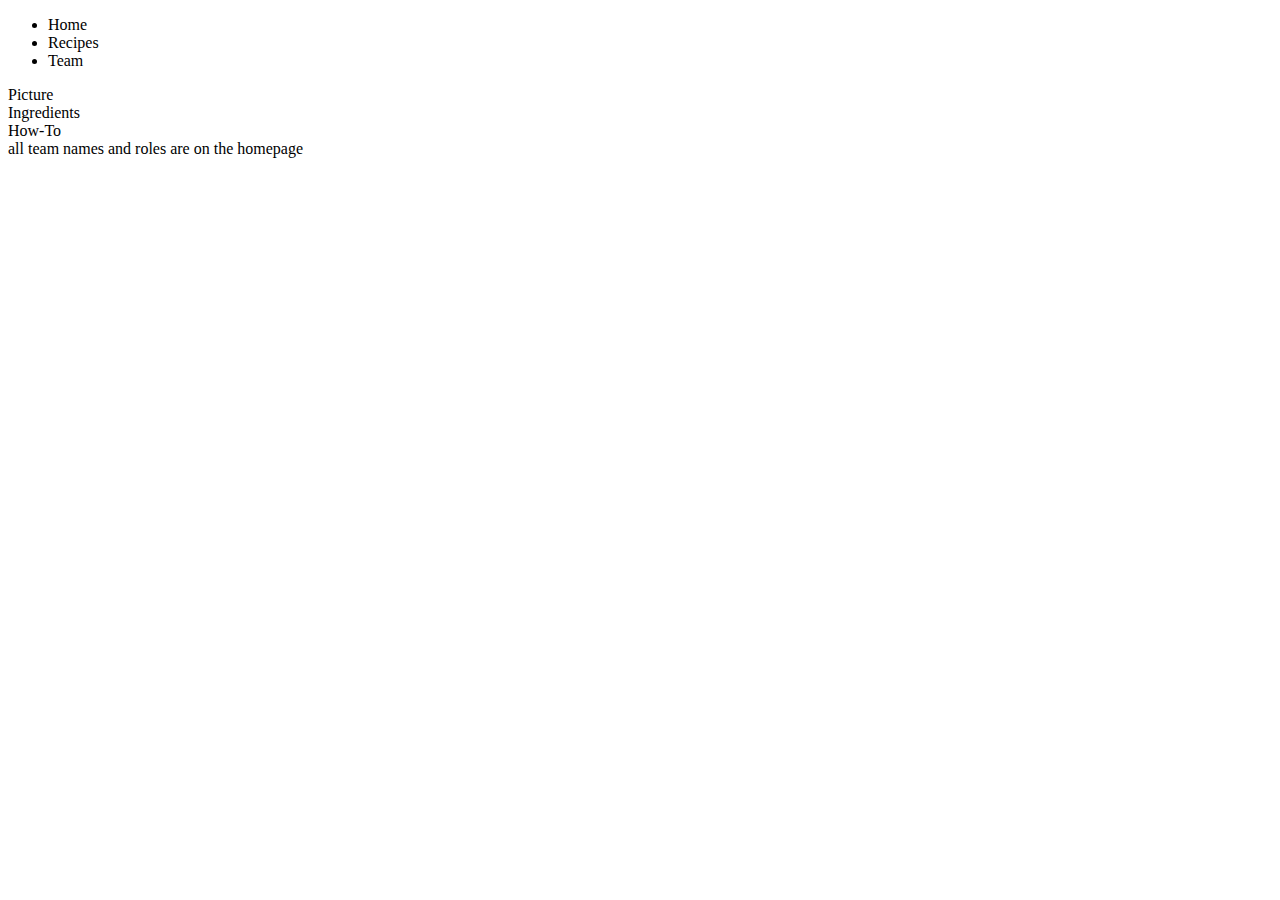
==== index.html @ ffcfebf6 "added ul for nav" ====
<!DOCTYPE html>
<html lang="en">
  <head>
    <meta charset="UTF-8" />
    <meta name="viewport" content="width=device-width, initial-scale=1.0" />
    <meta http-equiv="X-UA-Compatible" content="ie=edge" />
    <title>Yummy Food Avalanche</title>
  </head>
  <body>
    <header>
      <nav>
        <ul>
          <li>Home</li>
          <li>Recipes</li>
          <li>Team</li>
        </ul>
      </nav>
    </header>

    <main>
      <article>
        <section>Picture</section>
        <section>Ingredients</section>
        <section>How-To</section>
      </article>
    </main>
    <footer>all team names and roles are on the homepage</footer>
  </body>
</html>
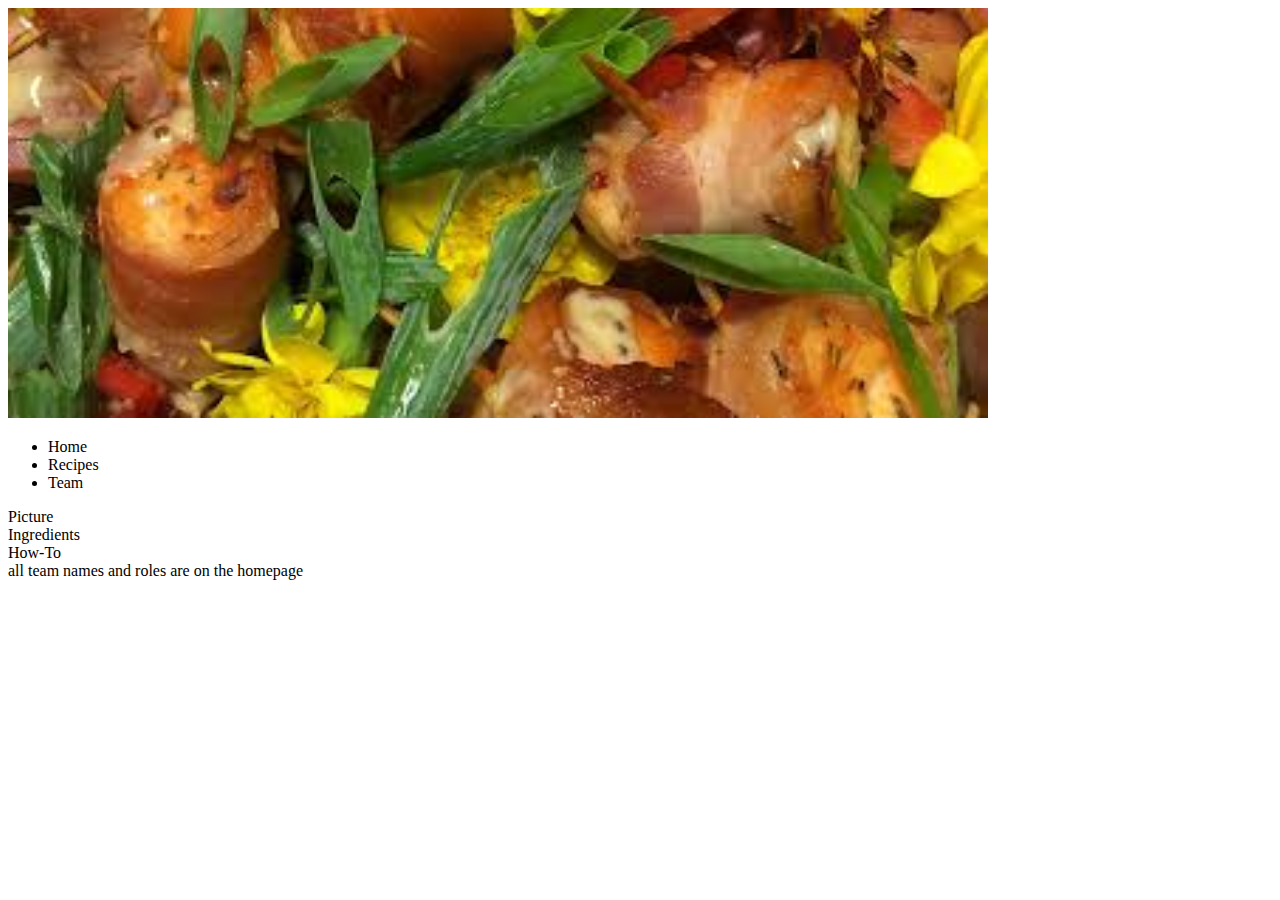
==== commit e2db6c99: "added image" ====
--- a/index.html
+++ b/index.html
@@ -4,10 +4,11 @@
     <meta charset="UTF-8" />
     <meta name="viewport" content="width=device-width, initial-scale=1.0" />
     <meta http-equiv="X-UA-Compatible" content="ie=edge" />
-    <title>Yummy Food Avalanche</title>
+    <title>Food Avalanche</title>
   </head>
   <body>
     <header>
+      <img src="../images/images.jpeg" alt="Goulash" width="980" height="410" />
       <nav>
         <ul>
           <li>Home</li>
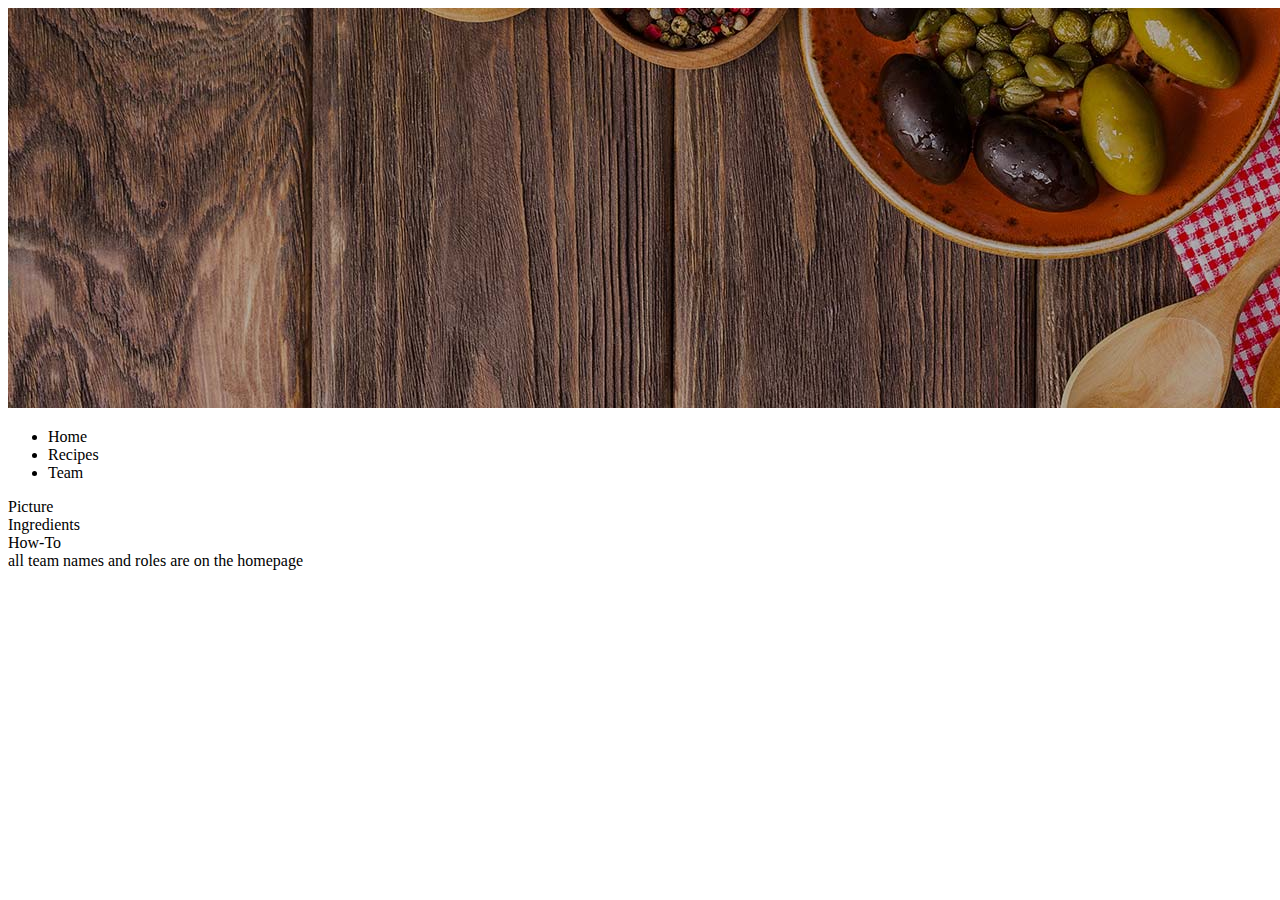
==== commit eaf8d383: "put on header style" ====
--- a/index.html
+++ b/index.html
@@ -7,8 +7,13 @@
     <title>Food Avalanche</title>
   </head>
   <body>
-    <header>
-      <img src="../images/images.jpeg" alt="Goulash" width="980" height="410" />
+    <header id="the-header">
+      <img
+        src="./images/food-header.jpg"
+        alt="Goulash"
+        width="1600"
+        height="400"
+      />
       <nav>
         <ul>
           <li>Home</li>
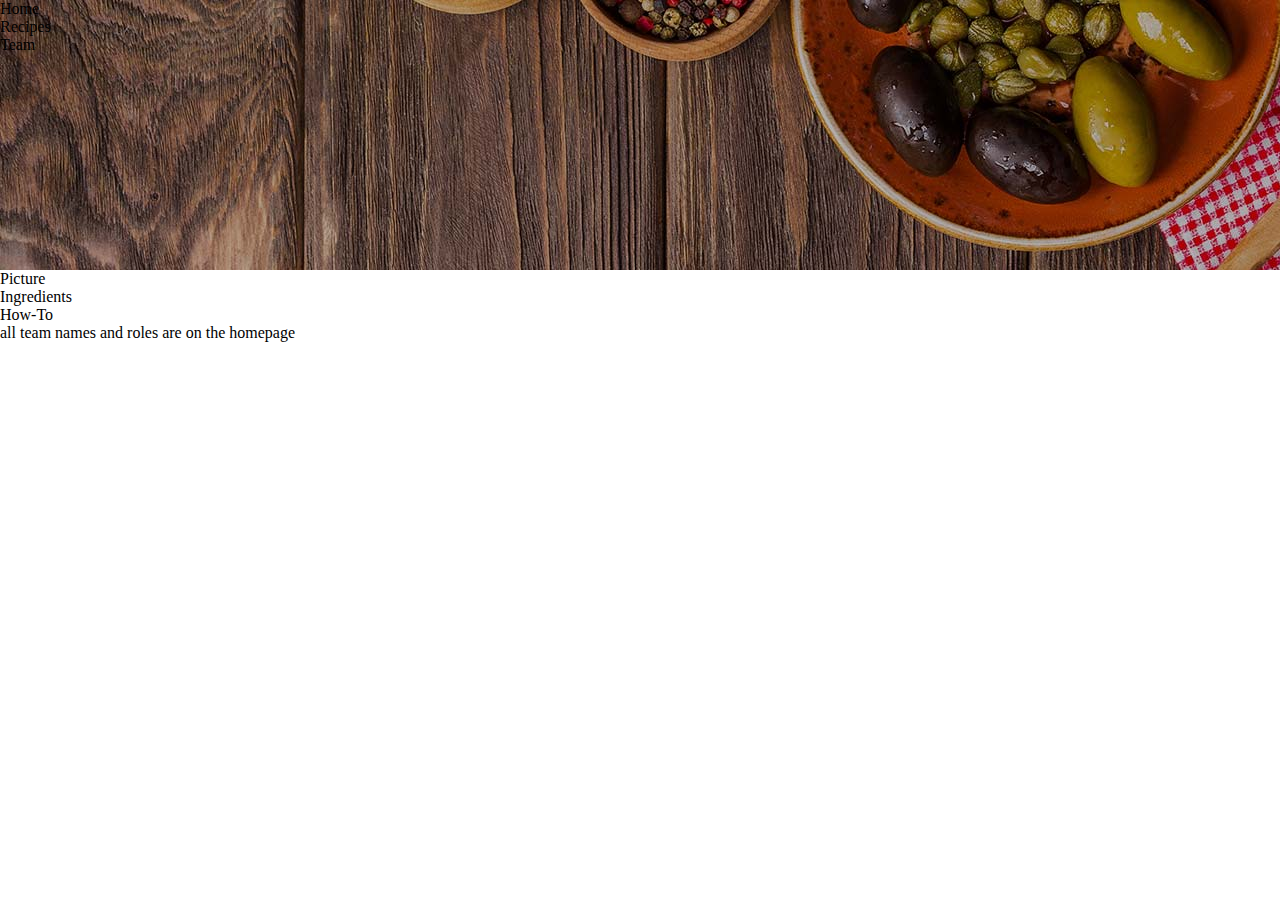
==== commit 90af708c: "some css for the header" ====
--- a/index.html
+++ b/index.html
@@ -4,16 +4,11 @@
     <meta charset="UTF-8" />
     <meta name="viewport" content="width=device-width, initial-scale=1.0" />
     <meta http-equiv="X-UA-Compatible" content="ie=edge" />
+    <link href="./css/style.css" type="text/css" rel="stylesheet" />
     <title>Food Avalanche</title>
   </head>
   <body>
-    <header id="the-header">
-      <img
-        src="./images/food-header.jpg"
-        alt="Goulash"
-        width="1600"
-        height="400"
-      />
+    <header>
       <nav>
         <ul>
           <li>Home</li>
--- a/css/style.css
+++ b/css/style.css
@@ -0,0 +1,16 @@
+* {
+  margin: 0;
+  padding: 0;
+}
+
+#the-header {
+  width: 100vw;
+  background: url(../images/header-img-1.jpg) no-repeat;
+}
+
+header {
+  height: 30vh;
+  width: 100vw;
+  background-image: url(../images/food-header.jpg);
+  background-color: #000000;
+}
